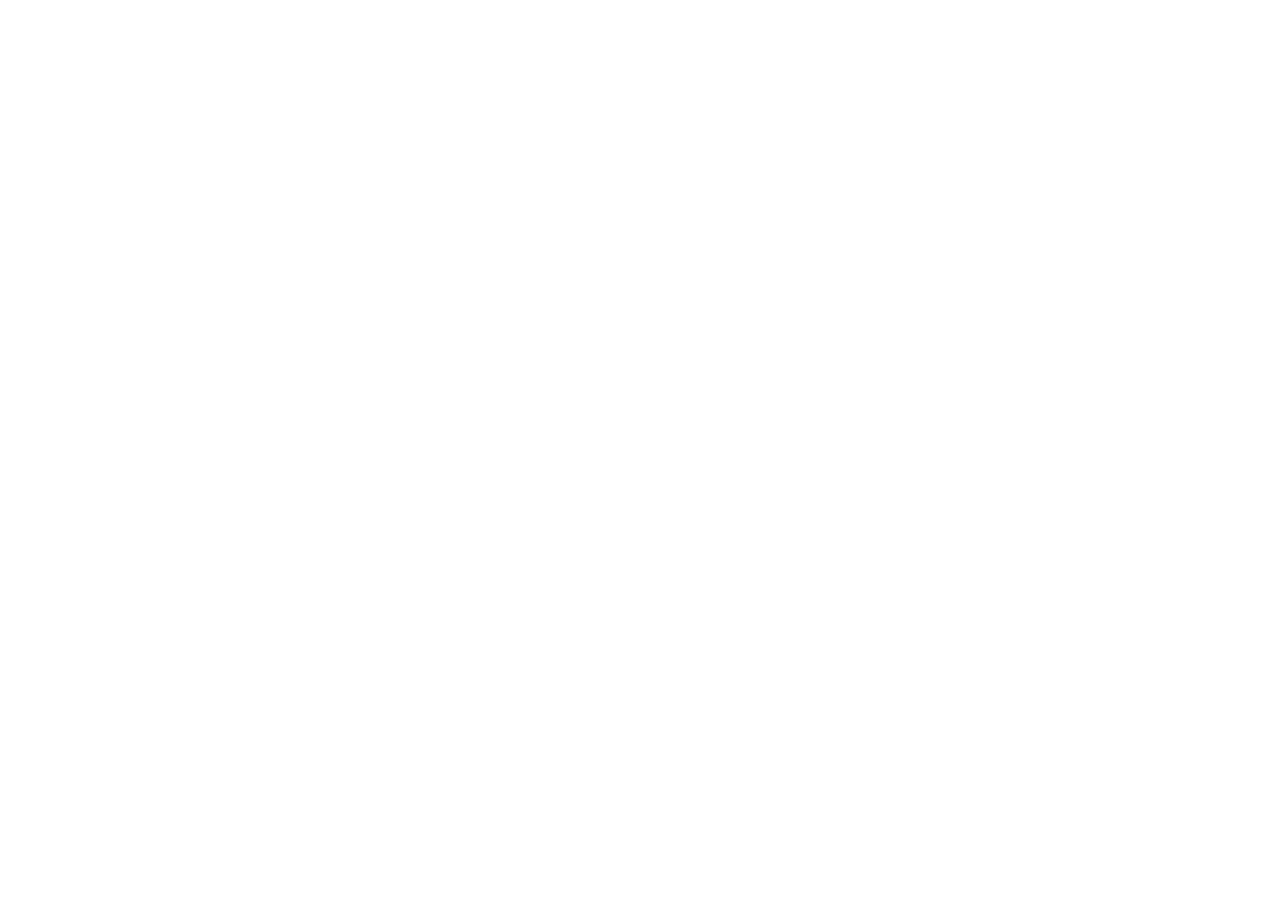
==== highscores.html @ 4fdf0287 "updated html and css files" ====
<!DOCTYPE html>
<html lang="en">
<head>
    <meta charset="UTF-8">
    <meta name="viewport" content="width=device-width, initial-scale=1.0">
    <title>Highscores</title>
</head>
<body>
    
</body>
</html>
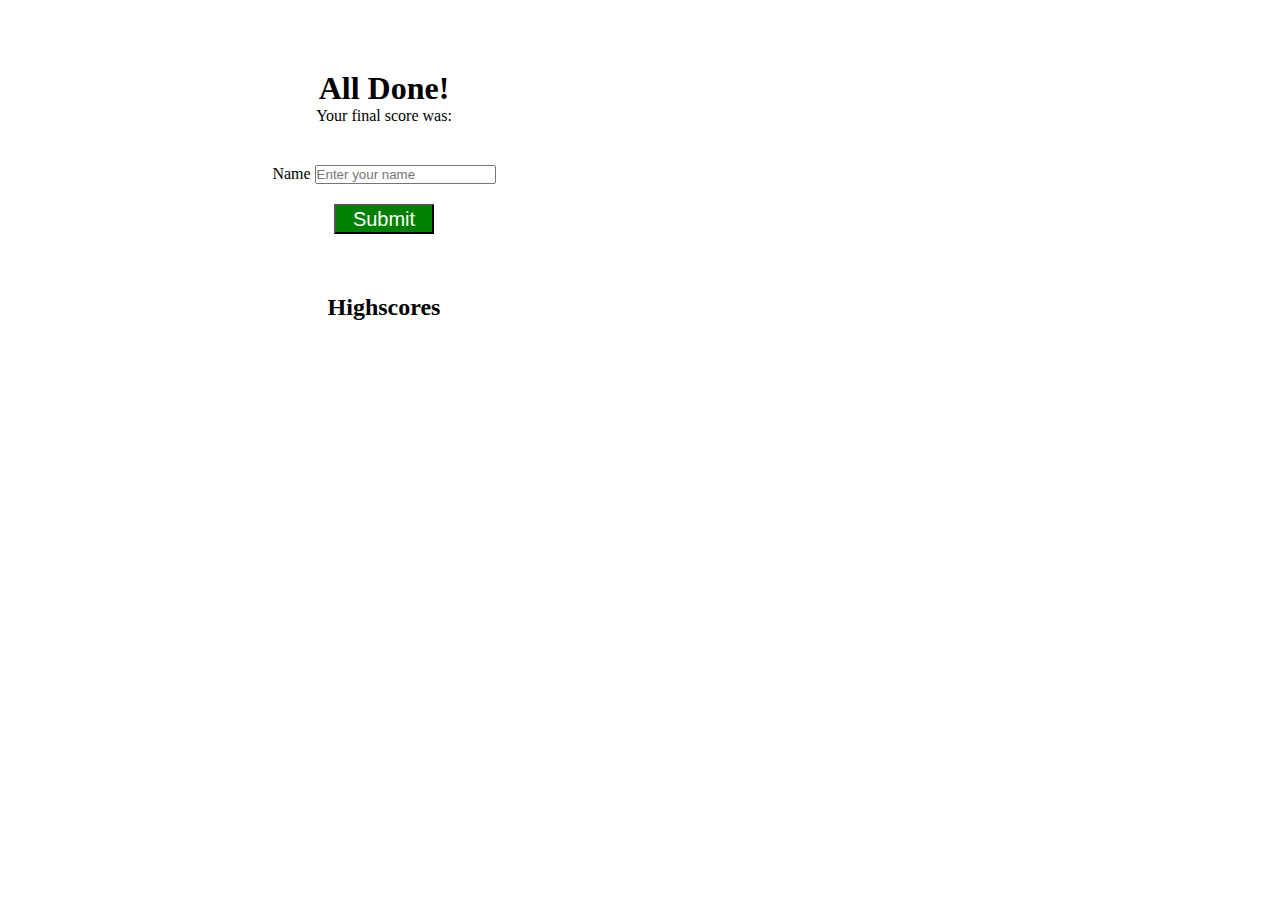
==== commit 4dcf9bc1: "updated js file" ====
--- a/highscores.html
+++ b/highscores.html
@@ -3,9 +3,107 @@
 <head>
     <meta charset="UTF-8">
     <meta name="viewport" content="width=device-width, initial-scale=1.0">
+    <link rel="stylesheet" href="quiz.css">
+
     <title>Highscores</title>
 </head>
 <body>
+    <div class="container">
+        
+    <h1>All Done!</h1>
+    <div>Your final score was:<span class="finalScore"></span></div>
+
+    <div><span class="finalScore"></span></div> 
+
+    <div class="row">
+        <div class="col-sm-5">
+   <form class="form">
+    <div class="input-group">
+        <label for="name">Name</label>
+        <input type="text" name="name" id="name" placeholder="Enter your name"/>
+      </div>
+      <button id="submit-button">Submit</button>
+   </form>
+</div>
+</div>
+
+   <h2>Highscores</h2>
+   <ul id='score-list'></ul>
+
+   </div>
+
+   <script type="text/javascript">
+
+   // Add Event Listener to the submit button
+
+       var submitButton = document.querySelector('#submit-button')
+       var nameInput =  document.querySelector('#name')
+       var scoreDispl = document.querySelector(".scoreDispl")
+
+
+       
+
+       submitButton.addEventListener('click',function(event){
+           event.preventDefault();
+
+           var userInput = nameInput.value.trim();
+           console.log(userInput)
+
+    // Validate the user input is not empty
+    if (userInput === ""){
+        alert('the name field cannot be blank');
+    }
+    else{
+    // Add the last score to the list 
+    console.log(localStorage)
+    var lastUser = localStorage.getItem("name", "userInput")
+    console.log(lastUser)
+
+    var scoreList = document.querySelector("#score-list");
+    scoreList.innerHTML=""
     
+    var users=[];
+    for (let i = 0; i < users.length; i++) {
+        var user= users[i];
+        
+        var li =document.createElement('li');
+        li.textContent=user;
+        li.setAttribute("data-index, i")
+        li.appendChild()
+        
+        scoreList.appendChild(li)
+    }
+
+
+
+
+
+
+    
+
+        
+    
+
+    
+
+    
+
+        
+    }
+   
+
+       })
+
+   
+
+
+
+
+
+
+
+
+   </script>
+   
 </body>
 </html>--- a/quiz.css
+++ b/quiz.css
@@ -0,0 +1,59 @@
+* {
+    box-sizing: border-box;
+    margin:0 ;
+    padding: 0;
+}
+
+.container {
+    text-align: center;
+    margin-top: 70px;
+    border: auto;
+    width: 60%;
+
+}
+.question {
+    font-size: 25px;
+
+}
+
+.choice-container {
+    margin: 20px;
+    padding: 20px;
+    
+}
+
+.btn {
+    background-color: green;
+    color: white;
+    width: 120px;
+    position: center;
+    margin: 5px;
+    width: 190px;
+    height: 50px;
+    text-align: center;
+    font-size: 20px;
+
+}
+.scoreDispl {
+    margin: 10px;
+    font-size: 50px;
+
+}
+
+.form {
+    margin:20px;
+    padding: 20px;
+}
+
+
+#submit-button {
+    background-color: green;
+    color: white;
+    width: 120px;
+   
+    margin: 20px;
+    width: 100px;
+    height: 30px;
+    text-align: center;
+    font-size: 20px;
+}